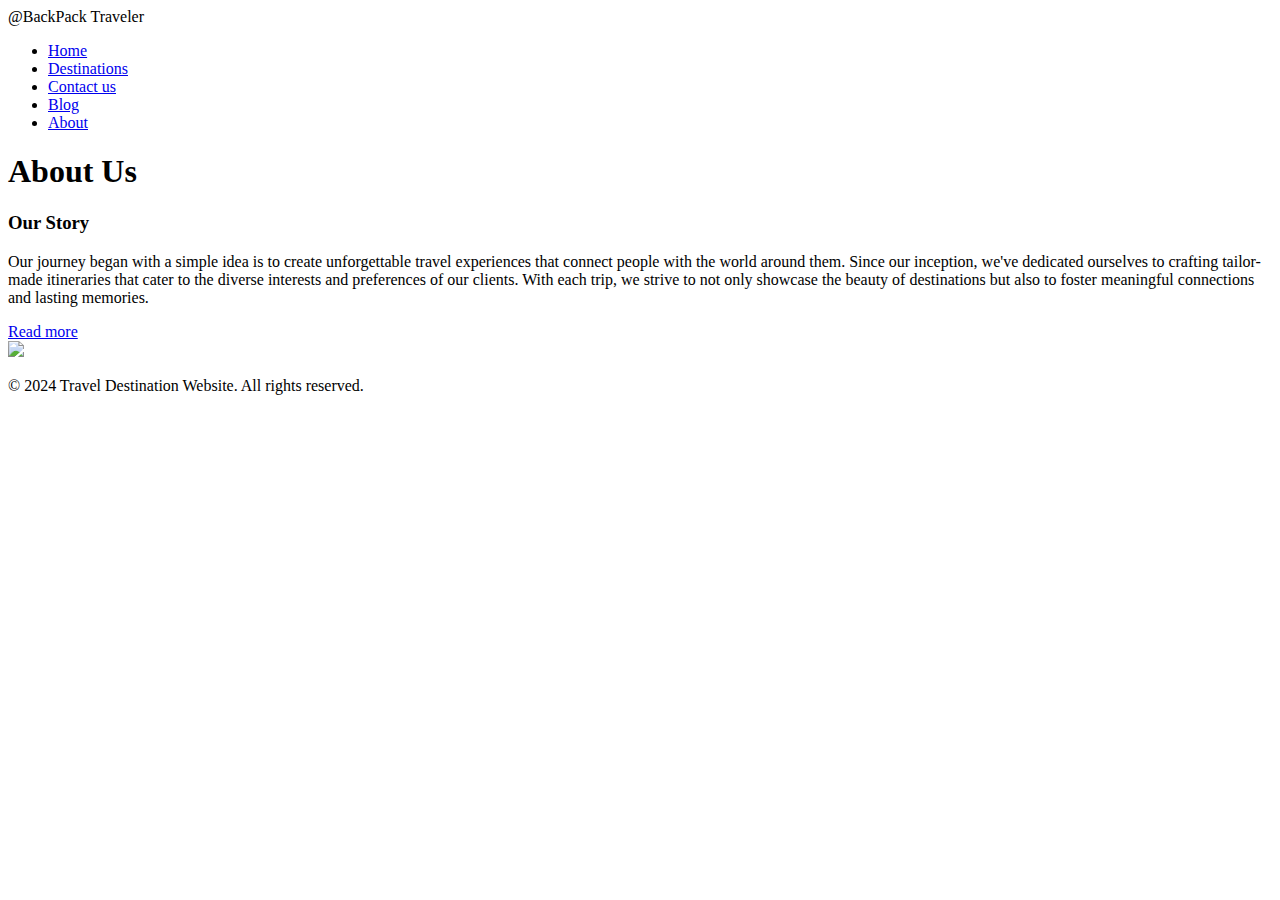
==== HTML/AboutUs.html @ 3058660a "project status--home page,contact us,about us compeleted" ====
<!DOCTYPE html>
<html lang="en">
<head>
    <meta charset="UTF-8">
    <meta name="viewport" content="width=device-width, initial-scale=1.0">
    <title>About us</title>
    <link rel="preconnect" href="https://fonts.googleapis.com">
    <link rel="preconnect" href="https://fonts.gstatic.com" crossorigin>
    <link href="https://fonts.googleapis.com/css2?family=Josefin+Sans:ital,wght@0,100..700;1,100..700&display=swap" rel="stylesheet">
    <link rel="stylesheet" href="D:\\Studies\\project\\Travel Company\\CSS\\AboutUs.css">
    <script defer src="https://use.fontawesome.com/releases/v5.15.4/js/all.js" ></script>

    <link rel="preconnect" href="https://fonts.gstatic.com" crossorigin>
    <link href="https://fonts.googleapis.com/css2?family=Caveat:wght@400..700&family=Lexend:wght@700&display=swap" rel="stylesheet">

</head>
<body>
    <div class="header">
        <div class="companyname">
            @BackPack Traveler
        </div>
            <div class="header-menu">
                    <ul>
                        <a href="#"><i class="fa-solid fa-magnifying-glass"></i></a> 
                        <li><a href="index.html">Home</a></li>
                        <li><a href="Destinations.html">Destinations</a></li>
                        <li><a href="ContactUs.html">Contact us</a></li>
                        <li><a href="#">Blog</a></li>
                        <li><a href="AboutUs.html">About</a></li>
                    </ul>
                </div>  
            </div>




    <div class="section">
        <div class="container">
            <div class="content-section">
                <div class="title">
                    <h1>About Us</h1>
                </div>
                <div class="content">
                    <h3>Our Story</h3>
                    <p>Our journey began with a simple idea is to create unforgettable travel experiences that connect people with the world around them.
                        Since our inception, we've dedicated ourselves to crafting tailor-made itineraries that cater to the diverse interests and preferences of our clients. 
                        With each trip, we strive to not only showcase the beauty of destinations but also to foster meaningful connections and lasting memories.
                       </p> 
                       <div class="button">
                        <a href="#">Read more</a>
                       </div>
                </div>
                <div class="social">
                    <a href=""><i class="fab fa-facebook-f"></i></a>
                    <a href=""><i class="fab fa-twitter"></i></a>
                    <a href=""><i class="fab fa-instagram"></i></a>
                </div>
            </div>
            <div class="image-section">
                <img src="D:\\Studies\\project\\Travel Company\\imgs\\About.jpg">
            </div>
        </div>
    </div>

    <footer>
        <p>  &copy 2024 Travel Destination Website. All rights reserved.</p>
    </footer>

   
</body>
</html>
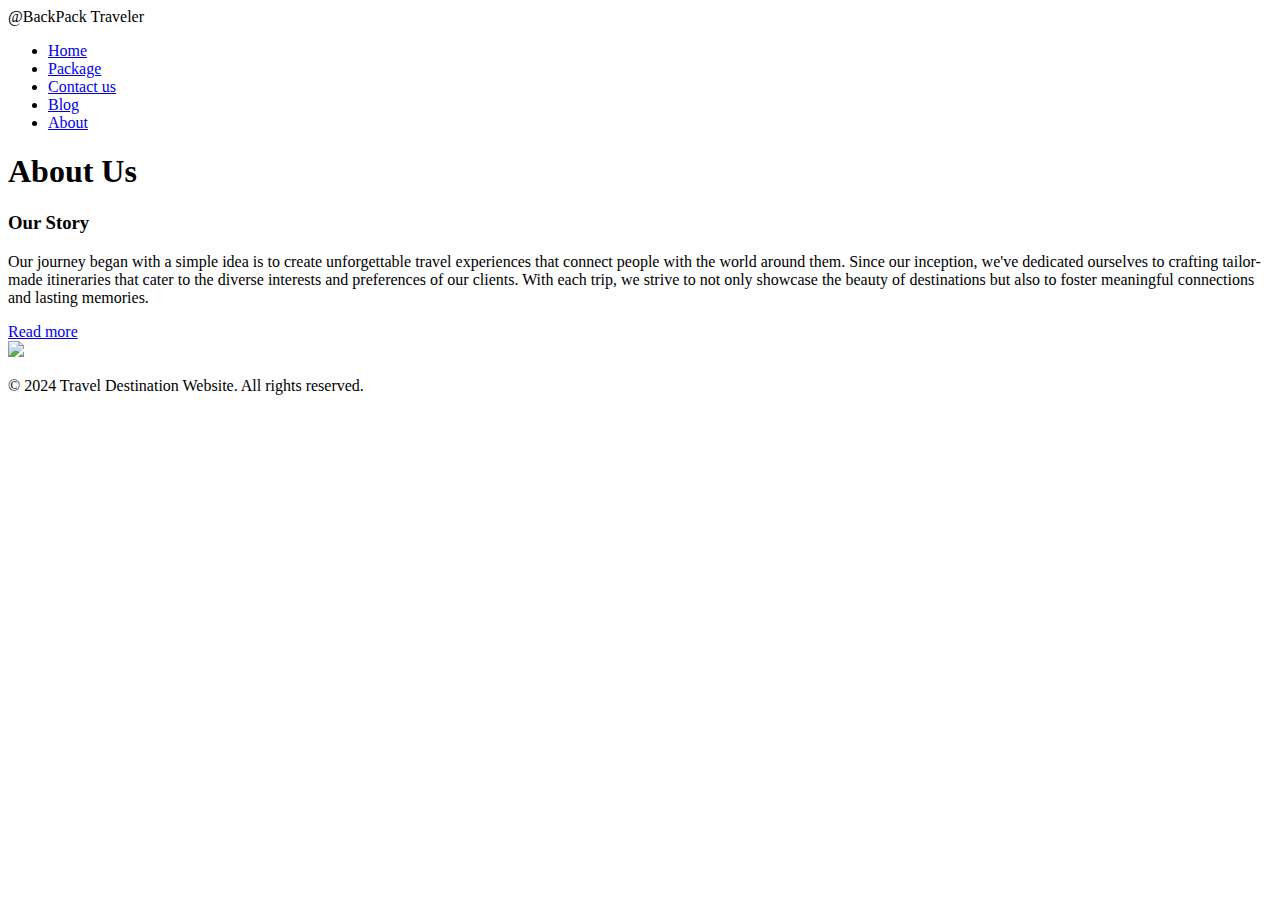
==== commit 6bf48abc: "New updates to project" ====
--- a/HTML/AboutUs.html
+++ b/HTML/AboutUs.html
@@ -23,7 +23,7 @@
                     <ul>
                         <a href="#"><i class="fa-solid fa-magnifying-glass"></i></a> 
                         <li><a href="index.html">Home</a></li>
-                        <li><a href="Destinations.html">Destinations</a></li>
+                        <li><a href="package.html">Package</a></li>
                         <li><a href="ContactUs.html">Contact us</a></li>
                         <li><a href="#">Blog</a></li>
                         <li><a href="AboutUs.html">About</a></li>
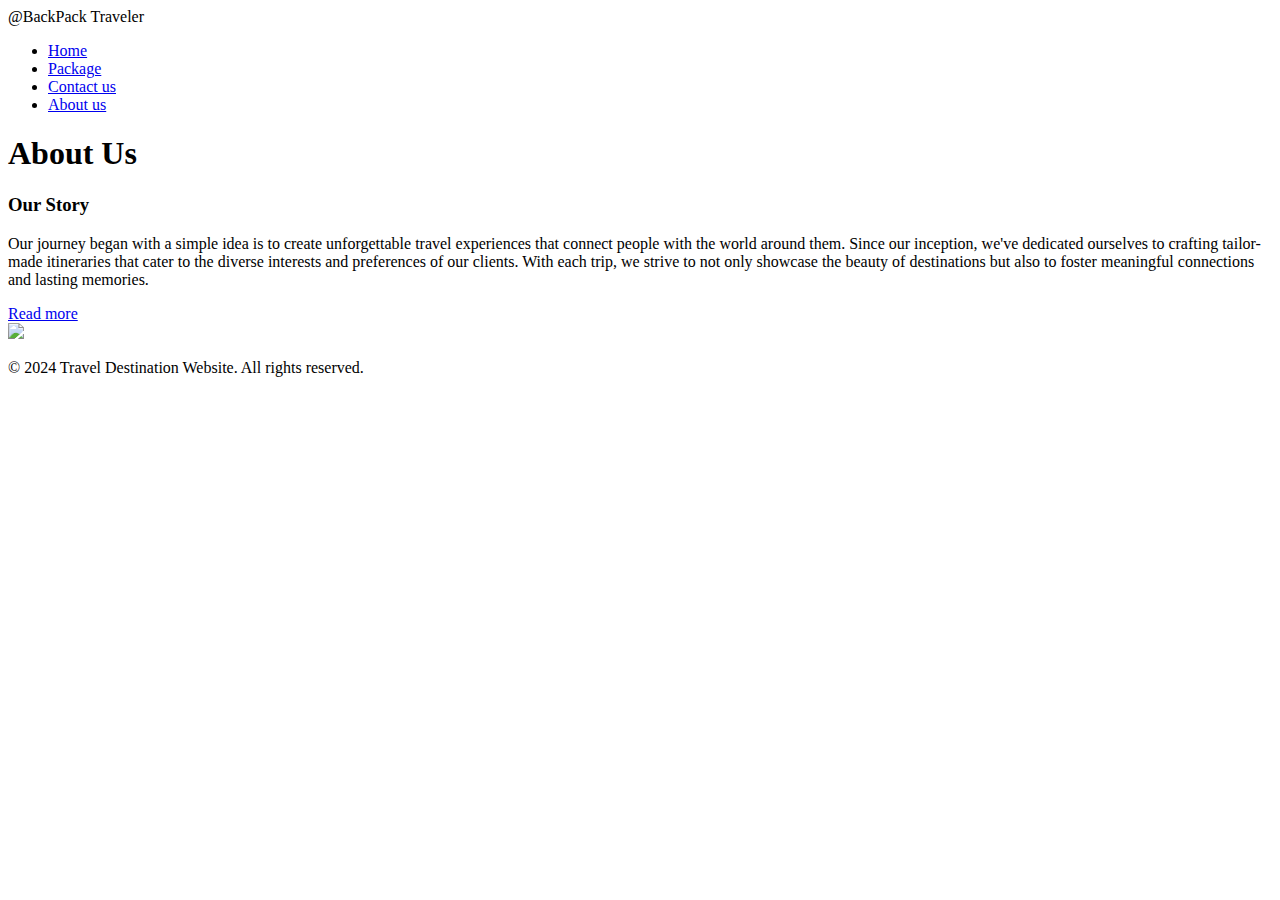
==== commit 72449b4e: "my new update" ====
--- a/HTML/AboutUs.html
+++ b/HTML/AboutUs.html
@@ -25,8 +25,7 @@
                         <li><a href="index.html">Home</a></li>
                         <li><a href="package.html">Package</a></li>
                         <li><a href="ContactUs.html">Contact us</a></li>
-                        <li><a href="#">Blog</a></li>
-                        <li><a href="AboutUs.html">About</a></li>
+                        <li><a href="AboutUs.html">About us</a></li>
                     </ul>
                 </div>  
             </div>
